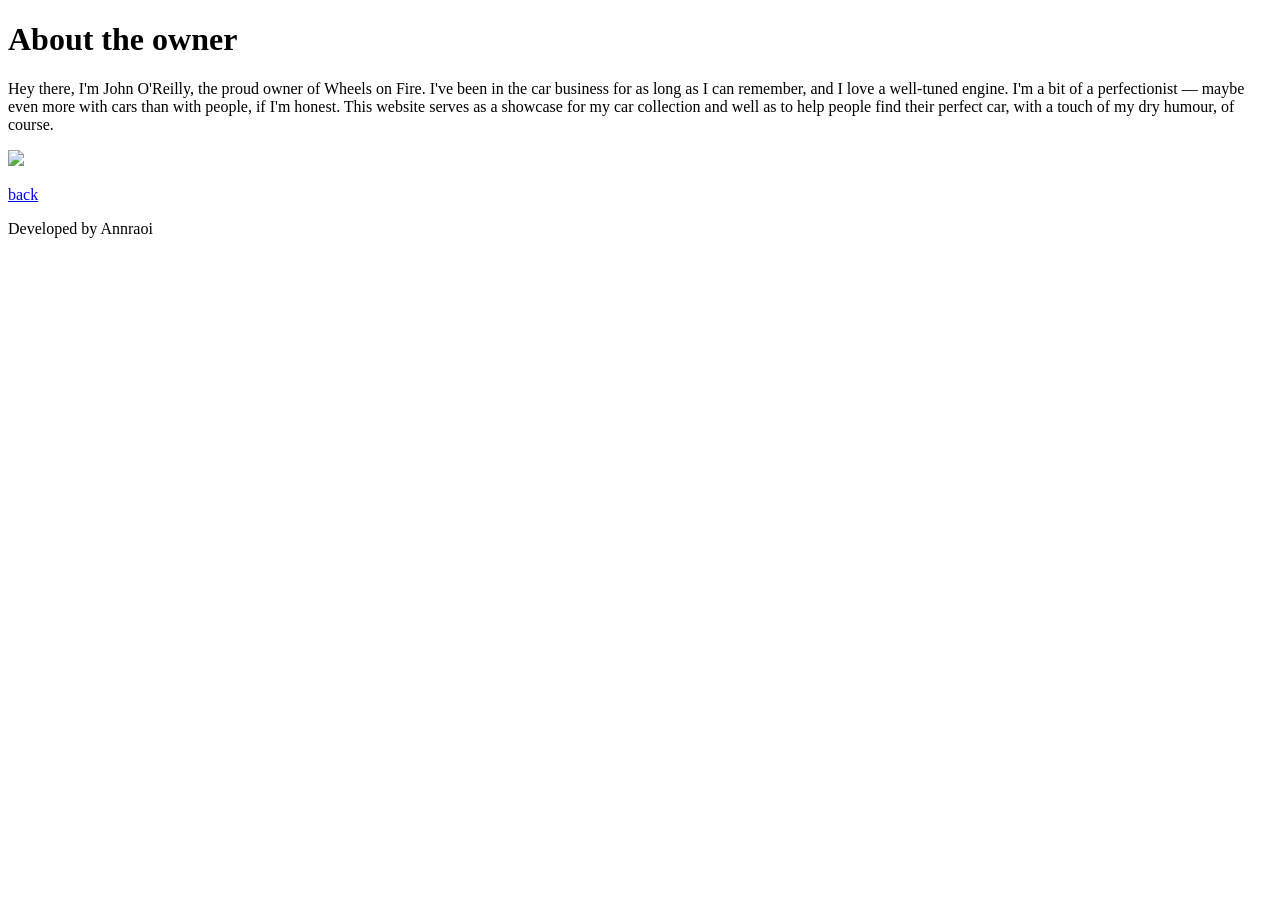
==== about.html @ 4afb443e "Add files via upload" ====
<!DOCTYPE html>
<html lang="en">
<head>
    <meta charset="UTF-8">
    <title>Document</title>
</head>
<body>
   <h1> About the owner </h1>
    <p> Hey there, I'm John O'Reilly, the proud owner
of Wheels on Fire. I've been in the car
business for as long as I can remember, and I
love a well-tuned engine. I'm a bit of a
perfectionist — maybe even more with cars
than with people, if I'm honest. This website serves as a showcase for my
car collection and well as to help people find their perfect
car, with a touch of my dry humour, of course.</p>

<img src="https://media.istockphoto.com/id/1493574434/photo/car-rushes-along-the-highway-at-sunset-low-angle-side-view.jpg?s=1024x1024&w=is&k=20&c=C6fkK2gq-Ep3pHBcvRU0KHrk86F6c3WzV_ZM6KNonq0=" style="max-height: 200px; max-width: 300px;"/> </p>

    <a href="index.html">back</a>


    <footer>
<p> Developed by Annraoi </p>

</footer>
</body>
</html>
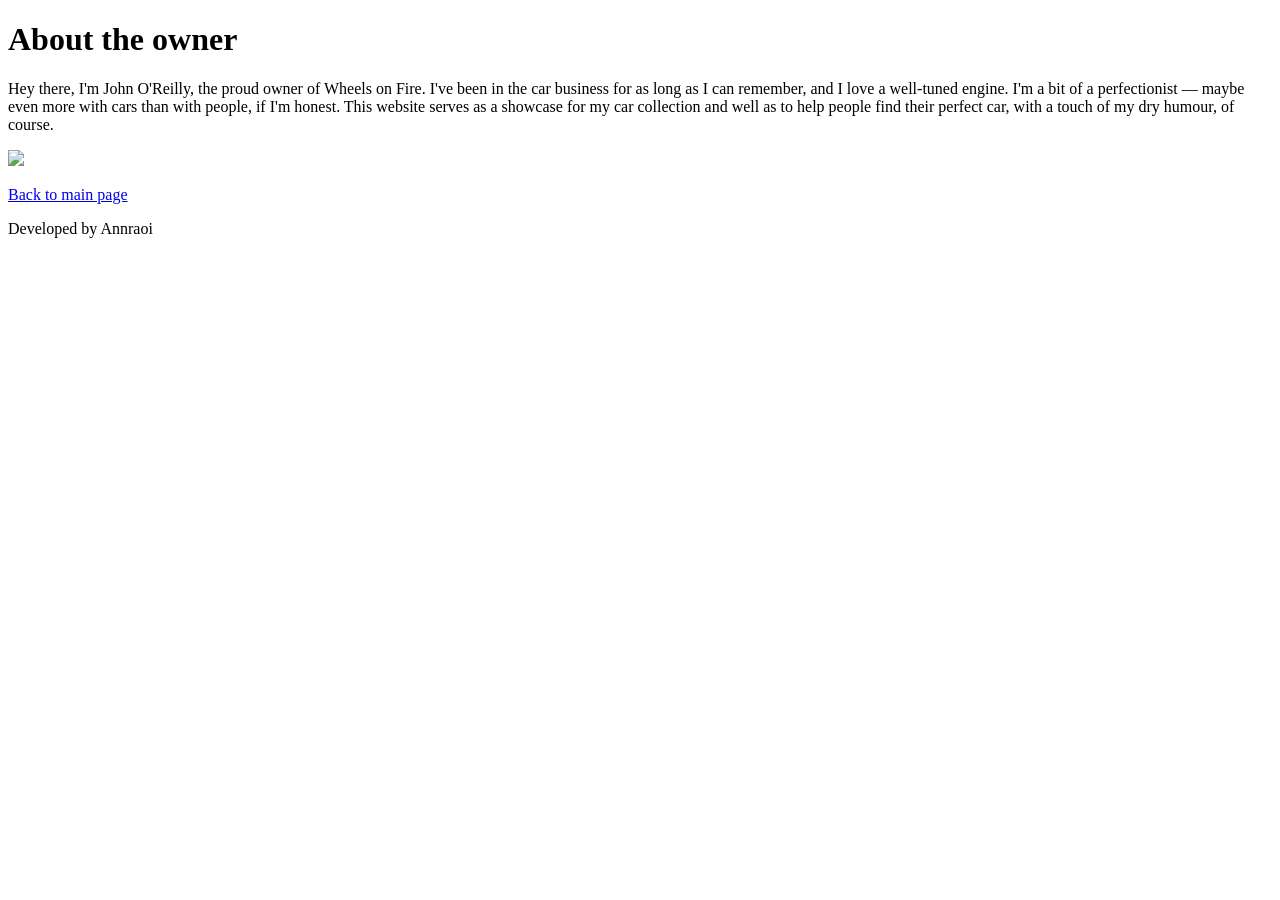
==== commit 50df9e9f: "Add files via upload" ====
--- a/about.html
+++ b/about.html
@@ -1,11 +1,12 @@
 <!DOCTYPE html>
 <html lang="en">
 <head>
+    <link rel="stylesheet" href="style.css">
     <meta charset="UTF-8">
     <title>Document</title>
 </head>
 <body>
-   <h1> About the owner </h1>
+   <h1 class="aboutHeading"> About the owner </h1>
     <p> Hey there, I'm John O'Reilly, the proud owner
 of Wheels on Fire. I've been in the car
 business for as long as I can remember, and I
@@ -15,9 +16,9 @@
 car collection and well as to help people find their perfect
 car, with a touch of my dry humour, of course.</p>
 
-<img src="https://media.istockphoto.com/id/1493574434/photo/car-rushes-along-the-highway-at-sunset-low-angle-side-view.jpg?s=1024x1024&w=is&k=20&c=C6fkK2gq-Ep3pHBcvRU0KHrk86F6c3WzV_ZM6KNonq0=" style="max-height: 200px; max-width: 300px;"/> </p>
+<img src="https://media.istockphoto.com/id/1493574434/photo/car-rushes-along-the-highway-at-sunset-low-angle-side-view.jpg?s=1024x1024&w=is&k=20&c=C6fkK2gq-Ep3pHBcvRU0KHrk86F6c3WzV_ZM6KNonq0=" style="max-height: 200px; max-width: 300px;" class = "picture"/> </p>
 
-    <a href="index.html">back</a>
+    <a href="index.html">Back to main page</a>
 
 
     <footer>
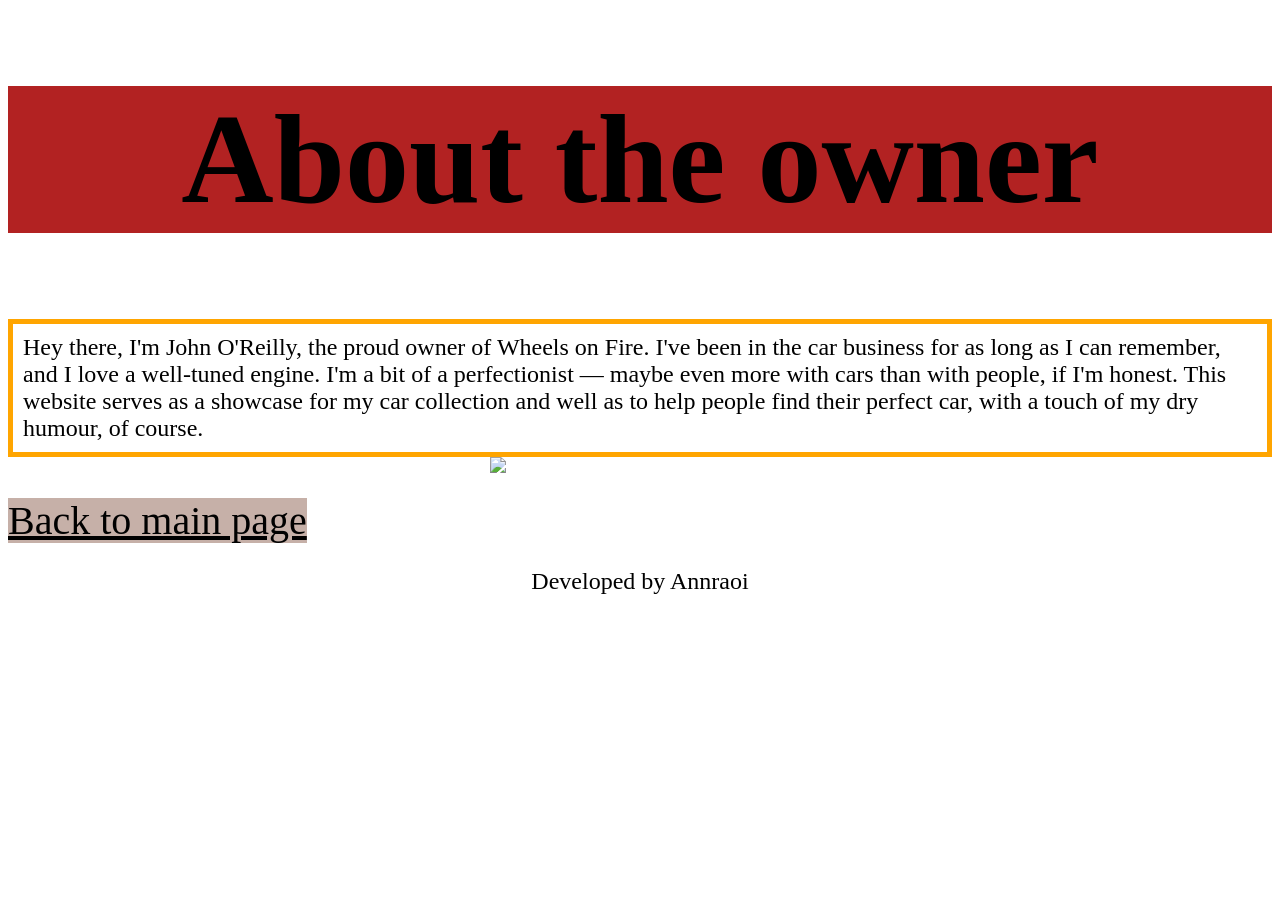
==== commit a4623965: "Add files via upload" ====
--- a/about.html
+++ b/about.html
@@ -7,14 +7,14 @@
 </head>
 <body>
    <h1 class="aboutHeading"> About the owner </h1>
-    <p> Hey there, I'm John O'Reilly, the proud owner
+    <div id="CSSboxmodel"> Hey there, I'm John O'Reilly, the proud owner
 of Wheels on Fire. I've been in the car
 business for as long as I can remember, and I
 love a well-tuned engine. I'm a bit of a
 perfectionist — maybe even more with cars
 than with people, if I'm honest. This website serves as a showcase for my
 car collection and well as to help people find their perfect
-car, with a touch of my dry humour, of course.</p>
+car, with a touch of my dry humour, of course.</div>
 
 <img src="https://media.istockphoto.com/id/1493574434/photo/car-rushes-along-the-highway-at-sunset-low-angle-side-view.jpg?s=1024x1024&w=is&k=20&c=C6fkK2gq-Ep3pHBcvRU0KHrk86F6c3WzV_ZM6KNonq0=" style="max-height: 200px; max-width: 300px;" class = "picture"/> </p>
 
--- a/style.css
+++ b/style.css
@@ -0,0 +1,87 @@
+p {
+text-align: center;
+color: black;
+font-size: 150%;
+}
+
+h3 {
+  color: black;
+  text-align: center;
+  font-size: 400%;
+}
+
+h1 {
+  color: black;
+  text-align: center;
+  font-size: 800%;
+  background-color: rgb(211, 124, 52) ;
+}
+
+h2 {
+    color: black;
+    text-align: center;
+    font-size: 200%;
+    background-color: rgba(238, 238, 16, 0.5);
+
+
+}
+
+.aboutHeading {
+    background-color: firebrick;
+}
+
+
+a{
+    color:  black;
+    font-size: 250%;
+    background-color: rgba(114, 61, 41, 0.404);
+}
+
+image {
+    size: 200%;
+
+}
+
+.carsHeading{
+    background-color: rgba(63, 33, 236, 0.747);
+}
+
+.picture{
+    display: block;
+    margin: auto;
+    width: 50%;
+
+}
+
+.picture2{
+    display: block;
+    margin: auto;
+    width: 100%;
+
+}
+
+#cars {
+    font-family: 'Trebuchet MS', 'Lucida Sans Unicode', 'Lucida Grande', 'Lucida Sans', Arial, sans-serif;
+    color: black;   
+    font-size: 40px;
+    text-align: left;
+}
+
+#CSSboxmodel {
+    font-size: 150%;
+    border-width: 5px;
+    border-color:orange;
+    border-style: solid;
+    padding: 10px 10px 10px 10px;
+
+}
+
+body {
+    background-image: linear-gradient(rgba(255,255,255,0.4)), url("https://thumbs.dreamstime.com/b/stylized-illustration-wheel-surrounded-vibrant-orange-yellow-flames-set-against-clean-white-background-cartoon-433647689.jpg");
+    background-position: center, no-repeat;
+}
+
+a[alt]{
+    background-color: cyan;
+
+}
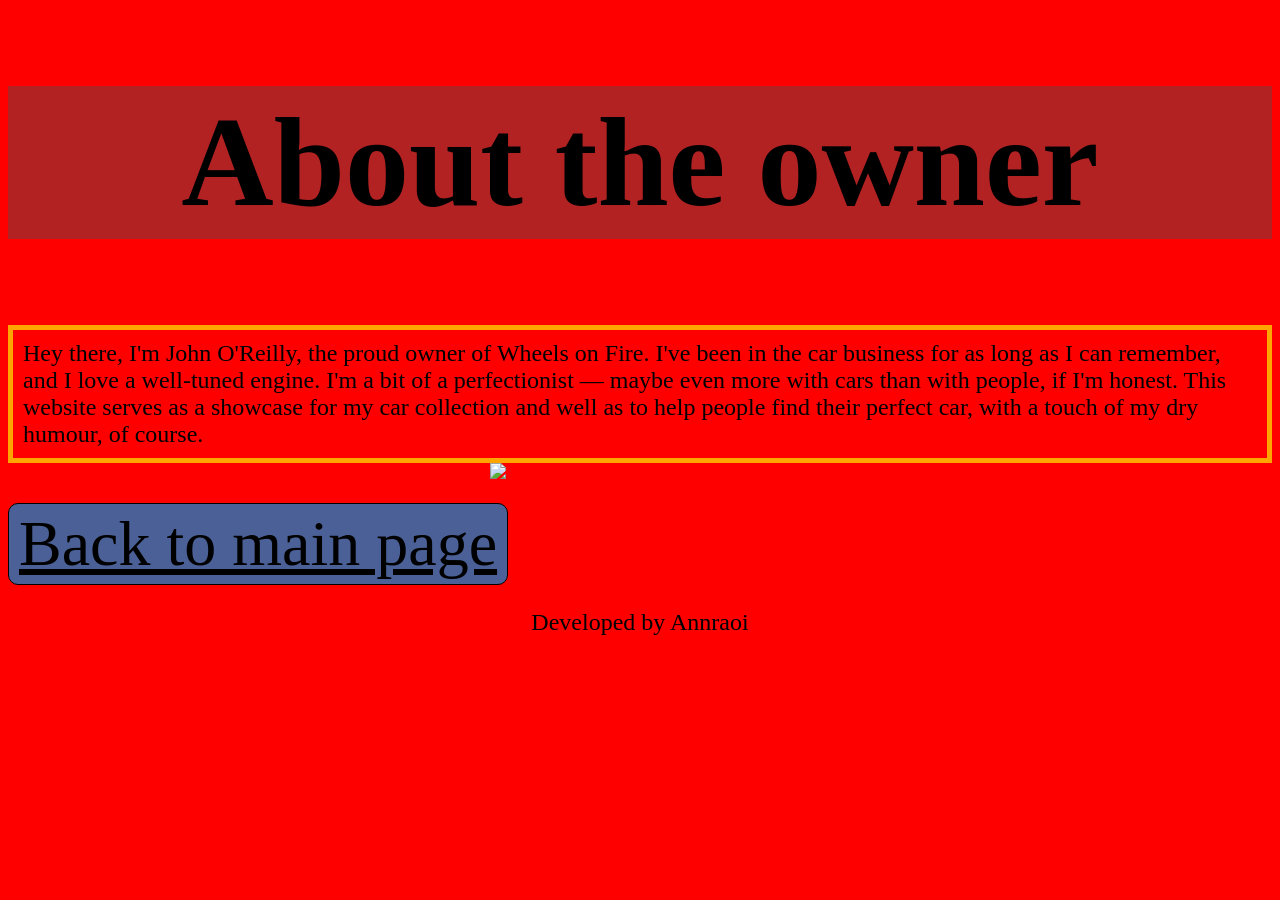
==== commit b26499d2: "Add files via upload" ====
--- a/about.html
+++ b/about.html
@@ -26,4 +26,6 @@
 
 </footer>
 </body>
+<script src="js/main.js"></script>
+
 </html>
--- a/style.css
+++ b/style.css
@@ -14,7 +14,8 @@
   color: black;
   text-align: center;
   font-size: 800%;
-  background-color: rgb(211, 124, 52) ;
+  background-color: rgb(211, 124, 52);
+  padding: 3px 10px;
 }
 
 h2 {
@@ -30,12 +31,6 @@
     background-color: firebrick;
 }
 
-
-a{
-    color:  black;
-    font-size: 250%;
-    background-color: rgba(114, 61, 41, 0.404);
-}
 
 image {
     size: 200%;
@@ -77,11 +72,98 @@
 }
 
 body {
-    background-image: linear-gradient(rgba(255,255,255,0.4)), url("https://thumbs.dreamstime.com/b/stylized-illustration-wheel-surrounded-vibrant-orange-yellow-flames-set-against-clean-white-background-cartoon-433647689.jpg");
+    background-image: linear-gradient(rgba(255,255,255,0.67)), url("https://thumbs.dreamstime.com/b/stylized-illustration-wheel-surrounded-vibrant-orange-yellow-flames-set-against-clean-white-background-cartoon-433647689.jpg");
     background-position: center, no-repeat;
 }
 
 a[alt]{
     background-color: cyan;
 
+}
+
+nav {
+    background-color: rgba(255, 217, 0, 0.068);
+    background-position: center;
+}
+
+a {
+
+    color:  black;
+    font-size: 400%;
+    background-color: rgba(37, 116, 182, 0.829);
+    text-align: center;
+    display: inline-block;
+    padding: 3px 10px;
+    border: 1px solid #000000;
+    border-radius: 10px;
+}
+
+a:hover {
+background-color: rgb(211, 124, 52);
+transition: 0.5s;
+
+
+}
+
+
+
+.image-grid {
+  display: grid;
+  grid-template-columns: repeat(3, 1fr); /* Creates 3 equal columns */
+  gap: 16px; /* Adds space between images */
+}
+
+main {
+    color: black;
+    font-size: 200%;
+    background-color: rgba(182, 107, 37, 0.829);
+    display: block;
+    padding: 3px 10px;
+    border: 1px solid #000000;
+    border-radius: 10px;
+    width: 600px;       /* Gives the paragraph a fixed width */
+    max-width: 90%;     /* Keeps it responsive on small mobile screens */
+    margin: 0 auto;     /* Centres the paragraph block horizontally */
+    text-align: center;
+    
+
+
+}
+
+body{
+    background-color: blue;
+}
+
+
+@media only screen and (min-width: 600px) {
+  body{
+    background-color: green;
+  }
+}
+
+
+@media only screen and (min-width: 768px) {
+  body{
+    background-color: yellow;
+  }
+}
+
+
+@media only screen and (min-width: 992px) {
+  body{
+    background-color: pink;
+  }
+}
+
+
+@media only screen and (min-width: 1200px) {
+  body{
+    background-color: red;
+  }
+}
+
+.resizer {
+  display: flex;
+  flex-direction: row;
+  background-color: rgb(255, 255, 255);
 }
